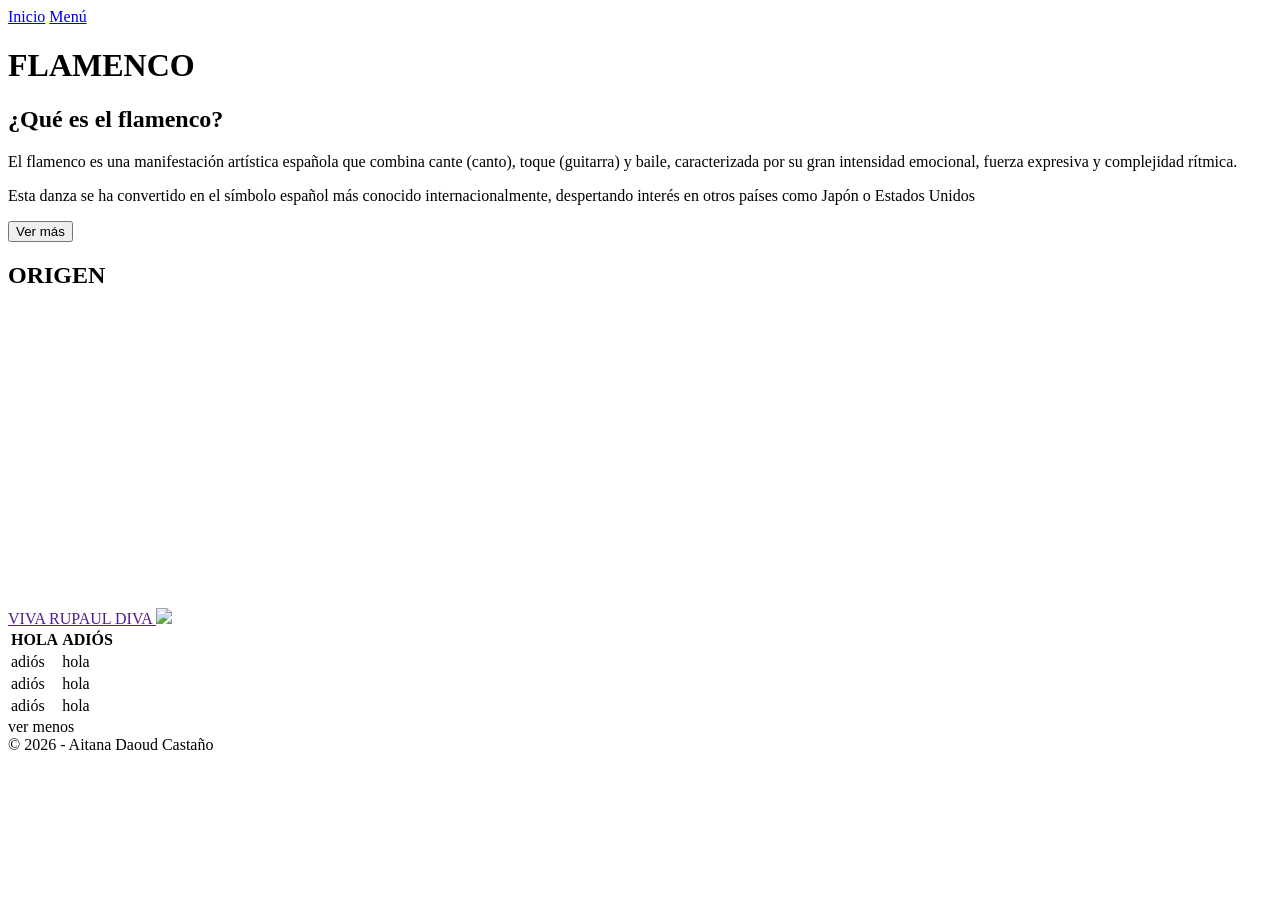
==== index.html @ e718a983 "Rename INDEX.html to index.html" ====
<html>
<head> 
<meta charset="UTF-8">
<title>¿Qué es? </title>
</head>
  
<body>
 <nav>
<a href="#index.html">Inicio</a>
<a href="#menú.html">Menú</a>
</nav>
<header>
<h1>  FLAMENCO</h1>
</header>
 
<main>
<h2>¿Qué es el flamenco? </h2>
 
    <div class="caja">
<p>
            El flamenco es una manifestación artística española que combina cante (canto), toque (guitarra) y baile, caracterizada por su gran intensidad emocional, fuerza expresiva y complejidad rítmica.
</p>
<p>
            Esta danza se ha convertido en el símbolo español más conocido internacionalmente, despertando interés en otros países como Japón o Estados Unidos
</p>
 
 
        <button>Ver más</button>
</div>
</main>
  <h2>ORIGEN</h2>
  <a href=> VIVA RUPAUL DIVA  </a>
  <img src= "https://imgs.search.brave.com/1hs1L8VVdMYRLPESNs4Ofv_03XcgpiioSLy9Lsgz-yw/rs:fit:860:0:0:0/g:ce/aHR0cHM6Ly93d3cu/Z29sZGRlcmJ5LmNv/bS93cC1jb250ZW50/L3VwbG9hZHMvMjAx/OS8wNi9ydXBhdWxz/LWRyYWctcmFjZS5q/cGc_dz02MjAmaD0z/NjAmY3JvcD0x" </img>
  <iframe width="560" height="315" src="https://www.youtube.com/embed/b0yLU8Xu3js?si=3G6ike-rHX7liEPu" title="YouTube video player" frameborder="0" allow="accelerometer; autoplay; clipboard-write; encrypted-media; gyroscope; picture-in-picture; web-share" referrerpolicy="strict-origin-when-cross-origin" allowfullscreen></iframe>
 <table>
  <tr>
    <th>HOLA</th>
    <th>ADIÓS</th>
  </tr>
  <tr>
    <td>adiós</td>
    <td>hola</td>
  </tr>
  <tr>
    <td>adiós</td>
    <td>hola</td>
  </tr>
  <tr>
    <td>adiós</td>
    <td>hola</td>
  </tr>
</table>
ver menos
<footer>
    © 2026 - Aitana Daoud Castaño
</footer>
 
</body>
</html>
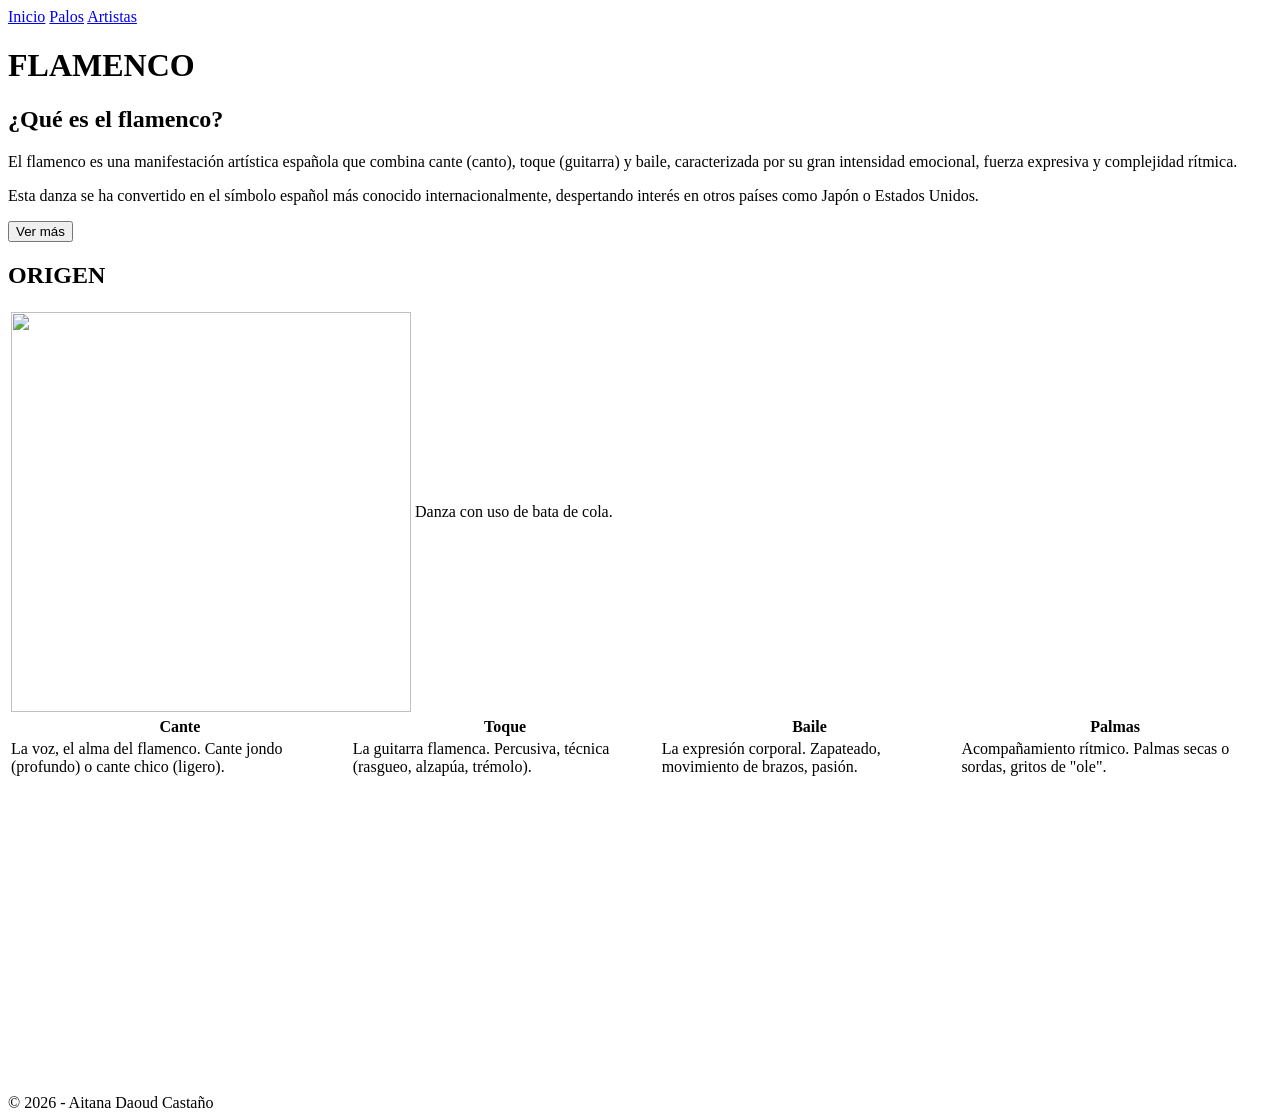
==== commit 64ff3951: "Refactor index.html for improved structure and content Updated the structure and content of the inde" ====
--- a/index.html
+++ b/index.html
@@ -1,59 +1,58 @@
 <html>
-<head> 
-<meta charset="UTF-8">
-<title>¿Qué es? </title>
-</head>
-  
-<body>
- <nav>
-<a href="#index.html">Inicio</a>
-<a href="#menú.html">Menú</a>
-</nav>
-<header>
-<h1>  FLAMENCO</h1>
-</header>
- 
-<main>
-<h2>¿Qué es el flamenco? </h2>
- 
-    <div class="caja">
-<p>
-            El flamenco es una manifestación artística española que combina cante (canto), toque (guitarra) y baile, caracterizada por su gran intensidad emocional, fuerza expresiva y complejidad rítmica.
-</p>
-<p>
-            Esta danza se ha convertido en el símbolo español más conocido internacionalmente, despertando interés en otros países como Japón o Estados Unidos
-</p>
- 
- 
-        <button>Ver más</button>
-</div>
-</main>
-  <h2>ORIGEN</h2>
-  <a href=> VIVA RUPAUL DIVA  </a>
-  <img src= "https://imgs.search.brave.com/1hs1L8VVdMYRLPESNs4Ofv_03XcgpiioSLy9Lsgz-yw/rs:fit:860:0:0:0/g:ce/aHR0cHM6Ly93d3cu/Z29sZGRlcmJ5LmNv/bS93cC1jb250ZW50/L3VwbG9hZHMvMjAx/OS8wNi9ydXBhdWxz/LWRyYWctcmFjZS5q/cGc_dz02MjAmaD0z/NjAmY3JvcD0x" </img>
-  <iframe width="560" height="315" src="https://www.youtube.com/embed/b0yLU8Xu3js?si=3G6ike-rHX7liEPu" title="YouTube video player" frameborder="0" allow="accelerometer; autoplay; clipboard-write; encrypted-media; gyroscope; picture-in-picture; web-share" referrerpolicy="strict-origin-when-cross-origin" allowfullscreen></iframe>
- <table>
-  <tr>
-    <th>HOLA</th>
-    <th>ADIÓS</th>
-  </tr>
-  <tr>
-    <td>adiós</td>
-    <td>hola</td>
-  </tr>
-  <tr>
-    <td>adiós</td>
-    <td>hola</td>
-  </tr>
-  <tr>
-    <td>adiós</td>
-    <td>hola</td>
-  </tr>
-</table>
-ver menos
-<footer>
-    © 2026 - Aitana Daoud Castaño
-</footer>
- 
-</body>
+  <head>
+    <meta charset="UTF-8">
+    <title>Flamenco</title>
+    <link rel="stylesheet" href="estilo.css">
+  </head>
+  <body>
+    <nav>
+      <a href="index.html">Inicio</a>
+      <a href="palos.html">Palos</a>
+      <a href="artistas.html">Artistas</a>
+    </nav>
+    <header>
+      <h1> FLAMENCO</h1>
+    </header>
+    <main>
+      <h2>¿Qué es el flamenco? </h2>
+      <div class="caja">
+        <p> El flamenco es una manifestación artística española que combina cante (canto), toque (guitarra) y baile, caracterizada por su gran intensidad emocional, fuerza expresiva y complejidad rítmica. </p>
+        <p> Esta danza se ha convertido en el símbolo español más conocido internacionalmente, despertando interés en otros países como Japón o Estados Unidos. </p>
+        <button href="flamenco.html">Ver más</button>
+     
+    <h2>ORIGEN</h2>
+    <table border="0">
+    <tr>
+      <td width="50%" >
+        <img width="400" src="https://www.grangalaflamenco.com/wp-content/uploads/2020/07/ggf_2-1024x768-1.jpg" </img>
+      </td>
+       <td width="50%">
+        Danza con uso de bata de cola.
+      </td>
+      </tr>
+      
+    
+    </table>
+     
+    
+    <table>
+      <tr>
+        <th>Cante</th>
+        <th>Toque</th>
+        <th>Baile</th>
+        <th>Palmas</th>
+      </tr>
+      <tr>
+        <td>La voz, el alma del flamenco. Cante jondo (profundo) o cante chico (ligero).</td>
+        <td>La guitarra flamenca. Percusiva, técnica (rasgueo, alzapúa, trémolo).</td>
+        <td>La expresión corporal. Zapateado, movimiento de brazos, pasión.</td>
+        <td>Acompañamiento rítmico. Palmas secas o sordas, gritos de "ole".</td>
+      </tr>
+    </table>
+    <iframe width="560" height="315" src="https://www.youtube.com/embed/BSkmfuIKAM4?si=Mm9zTgX2j7ad_bAB" title="YouTube video player" frameborder="0" allow="accelerometer; autoplay; clipboard-write; encrypted-media; gyroscope; picture-in-picture; web-share" referrerpolicy="strict-origin-when-cross-origin" allowfullscreen></iframe>
+    
+         </div>
+    </main>
+    <footer> © 2026 - Aitana Daoud Castaño </footer>
+  </body>
 </html>
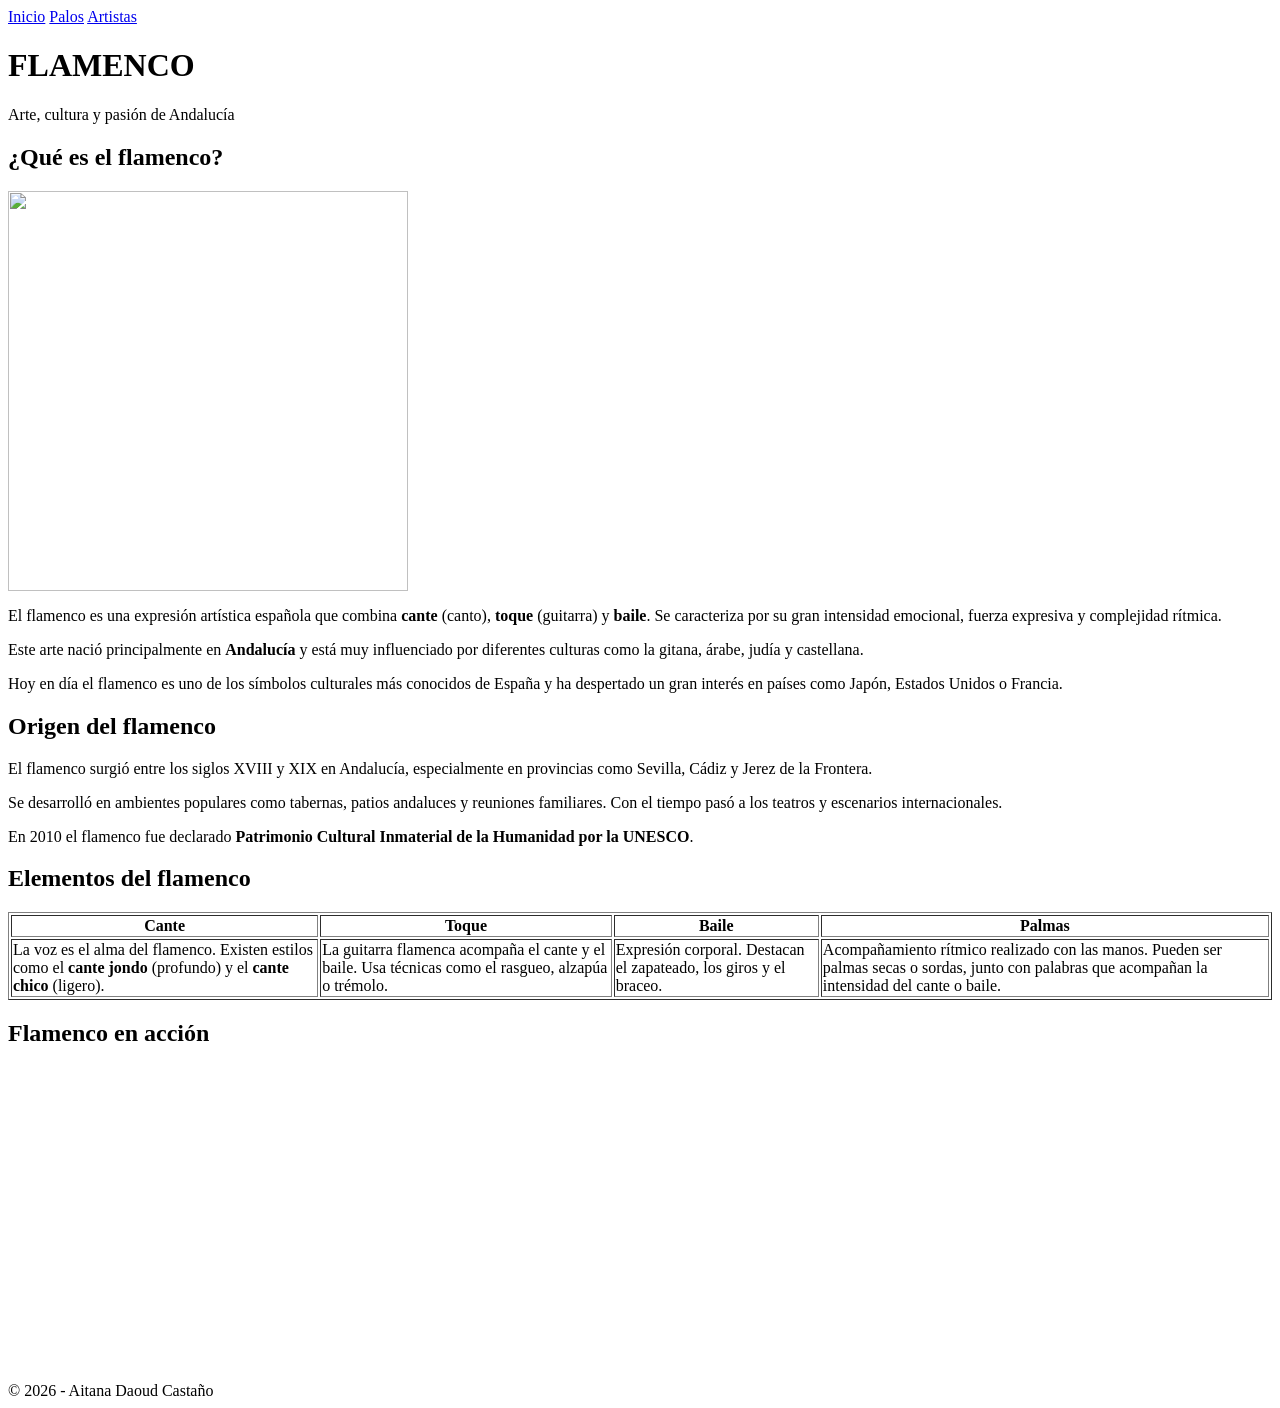
==== commit 159e99ba: "Refactor HTML structure and update content" ====
--- a/index.html
+++ b/index.html
@@ -4,55 +4,129 @@
     <title>Flamenco</title>
     <link rel="stylesheet" href="estilo.css">
   </head>
+
   <body>
+
     <nav>
       <a href="index.html">Inicio</a>
       <a href="palos.html">Palos</a>
       <a href="artistas.html">Artistas</a>
     </nav>
+
     <header>
-      <h1> FLAMENCO</h1>
+      <h1>FLAMENCO</h1>
+      <p>Arte, cultura y pasión de Andalucía</p>
     </header>
+
     <main>
-      <h2>¿Qué es el flamenco? </h2>
-      <div class="caja">
-        <p> El flamenco es una manifestación artística española que combina cante (canto), toque (guitarra) y baile, caracterizada por su gran intensidad emocional, fuerza expresiva y complejidad rítmica. </p>
-        <p> Esta danza se ha convertido en el símbolo español más conocido internacionalmente, despertando interés en otros países como Japón o Estados Unidos. </p>
-        <button href="flamenco.html">Ver más</button>
-     
-    <h2>ORIGEN</h2>
-    <table border="0">
-    <tr>
-      <td width="50%" >
-        <img width="400" src="https://www.grangalaflamenco.com/wp-content/uploads/2020/07/ggf_2-1024x768-1.jpg" </img>
-      </td>
-       <td width="50%">
-        Danza con uso de bata de cola.
-      </td>
-      </tr>
-      
-    
-    </table>
-     
-    
-    <table>
-      <tr>
-        <th>Cante</th>
-        <th>Toque</th>
-        <th>Baile</th>
-        <th>Palmas</th>
-      </tr>
-      <tr>
-        <td>La voz, el alma del flamenco. Cante jondo (profundo) o cante chico (ligero).</td>
-        <td>La guitarra flamenca. Percusiva, técnica (rasgueo, alzapúa, trémolo).</td>
-        <td>La expresión corporal. Zapateado, movimiento de brazos, pasión.</td>
-        <td>Acompañamiento rítmico. Palmas secas o sordas, gritos de "ole".</td>
-      </tr>
-    </table>
-    <iframe width="560" height="315" src="https://www.youtube.com/embed/BSkmfuIKAM4?si=Mm9zTgX2j7ad_bAB" title="YouTube video player" frameborder="0" allow="accelerometer; autoplay; clipboard-write; encrypted-media; gyroscope; picture-in-picture; web-share" referrerpolicy="strict-origin-when-cross-origin" allowfullscreen></iframe>
-    
-         </div>
+
+      <section class="bloque">
+        <h2>¿Qué es el flamenco?</h2>
+
+        <div class="contenido">
+          <img src="https://www.grangalaflamenco.com/wp-content/uploads/2020/07/ggf_2-1024x768-1.jpg" width="400">
+
+          <div class="texto">
+            <p>
+              El flamenco es una expresión artística española que combina
+              <b>cante</b> (canto), <b>toque</b> (guitarra) y <b>baile</b>.
+              Se caracteriza por su gran intensidad emocional, fuerza expresiva
+              y complejidad rítmica.
+            </p>
+
+            <p>
+              Este arte nació principalmente en <b>Andalucía</b> y está muy
+              influenciado por diferentes culturas como la gitana, árabe,
+              judía y castellana.
+            </p>
+
+            <p>
+              Hoy en día el flamenco es uno de los símbolos culturales más
+              conocidos de España y ha despertado un gran interés en países
+              como Japón, Estados Unidos o Francia.
+            </p>
+          </div>
+        </div>
+      </section>
+
+      <section class="bloque">
+        <h2>Origen del flamenco</h2>
+
+        <div class="contenido">
+          <div class="texto">
+            <p>
+              El flamenco surgió entre los siglos XVIII y XIX en Andalucía,
+              especialmente en provincias como Sevilla, Cádiz y Jerez de la
+              Frontera.
+            </p>
+
+            <p>
+              Se desarrolló en ambientes populares como tabernas, patios
+              andaluces y reuniones familiares. Con el tiempo pasó a los
+              teatros y escenarios internacionales.
+            </p>
+
+            <p>
+              En 2010 el flamenco fue declarado
+              <b>Patrimonio Cultural Inmaterial de la Humanidad por la UNESCO</b>.
+            </p>
+          </div>
+
+  
+        </div>
+      </section>
+
+      <section class="bloque">
+        <h2>Elementos del flamenco</h2>
+
+        <table border="1">
+          <tr>
+            <th>Cante</th>
+            <th>Toque</th>
+            <th>Baile</th>
+            <th>Palmas</th>
+          </tr>
+
+          <tr>
+            <td>
+              La voz es el alma del flamenco. Existen estilos como el
+              <b>cante jondo</b> (profundo) y el <b>cante chico</b> (ligero).
+            </td>
+
+            <td>
+              La guitarra flamenca acompaña el cante y el baile.
+              Usa técnicas como el rasgueo, alzapúa o trémolo.
+            </td>
+
+            <td>
+              Expresión corporal.
+              Destacan el zapateado, los giros y el braceo.
+            </td>
+
+            <td>
+              Acompañamiento rítmico realizado con las manos.
+              Pueden ser palmas secas o sordas, junto con palabras que acompañan la intensidad del cante o baile.
+            </td>
+          </tr>
+        </table>
+      </section>
+
+      <section class="bloque">
+        <h2>Flamenco en acción</h2>
+
+        <iframe width="560" height="315"
+        src="https://www.youtube.com/embed/BSkmfuIKAM4"
+        title="Flamenco video"
+        frameborder="0"
+        allowfullscreen></iframe>
+
+      </section>
+
     </main>
-    <footer> © 2026 - Aitana Daoud Castaño </footer>
-  </body>
-</html>
+
+
+    <footer>
+      © 2026 - Aitana Daoud Castaño
+    </footer>
+
+ 
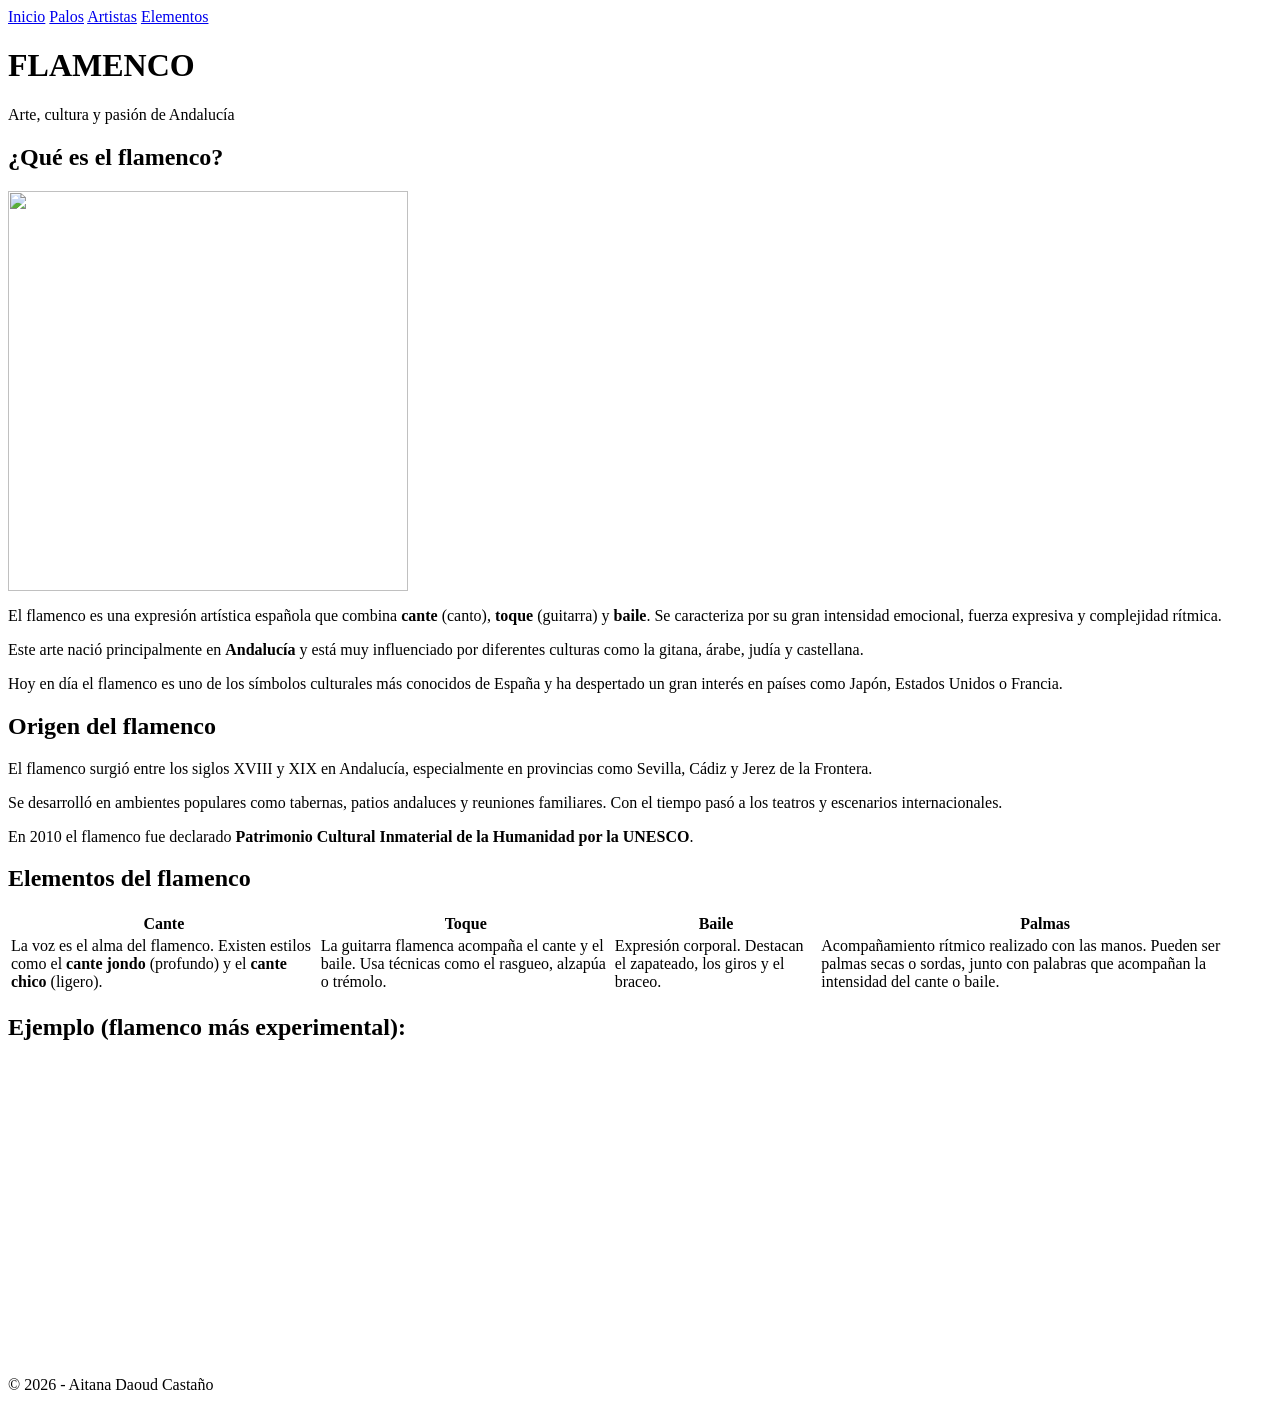
==== commit ca9b2b49: "Refactor index.html structure and content" ====
--- a/index.html
+++ b/index.html
@@ -1,92 +1,95 @@
-<html>
-  <head>
-    <meta charset="UTF-8">
-    <title>Flamenco</title>
-    <link rel="stylesheet" href="estilo.css">
-  </head>
 
-  <body>
+<head>
+  <meta charset="UTF-8">
+  <title>Flamenco</title>
+  <link rel="stylesheet" href="estilo.css">
+</head>
 
-    <nav>
-      <a href="index.html">Inicio</a>
-      <a href="palos.html">Palos</a>
-      <a href="artistas.html">Artistas</a>
-    </nav>
+<body>
 
-    <header>
-      <h1>FLAMENCO</h1>
-      <p>Arte, cultura y pasión de Andalucía</p>
-    </header>
+  <nav>
+    <a href="index.html">Inicio</a>
+    <a href="palos.html">Palos</a>
+    <a href="artistas.html">Artistas</a>
+    <a href="elementos.html">Elementos</a>
+  </nav>
 
-    <main>
+  <header>
+    <h1>FLAMENCO</h1>
+    <p>Arte, cultura y pasión de Andalucía</p>
+  </header>
 
-      <section class="bloque">
-        <h2>¿Qué es el flamenco?</h2>
+  <main>
 
-        <div class="contenido">
-          <img src="https://www.grangalaflamenco.com/wp-content/uploads/2020/07/ggf_2-1024x768-1.jpg" width="400">
+    <section class="bloque">
+      <h2>¿Qué es el flamenco?</h2>
 
-          <div class="texto">
-            <p>
-              El flamenco es una expresión artística española que combina
-              <b>cante</b> (canto), <b>toque</b> (guitarra) y <b>baile</b>.
-              Se caracteriza por su gran intensidad emocional, fuerza expresiva
-              y complejidad rítmica.
-            </p>
+      <div class="contenido">
+        <img src="https://www.grangalaflamenco.com/wp-content/uploads/2020/07/ggf_2-1024x768-1.jpg" width="400">
 
-            <p>
-              Este arte nació principalmente en <b>Andalucía</b> y está muy
-              influenciado por diferentes culturas como la gitana, árabe,
-              judía y castellana.
-            </p>
+        <div class="texto">
+          <p>
+            El flamenco es una expresión artística española que combina
+            <b>cante</b> (canto), <b>toque</b> (guitarra) y <b>baile</b>.
+            Se caracteriza por su gran intensidad emocional, fuerza expresiva
+            y complejidad rítmica.
+          </p>
 
-            <p>
-              Hoy en día el flamenco es uno de los símbolos culturales más
-              conocidos de España y ha despertado un gran interés en países
-              como Japón, Estados Unidos o Francia.
-            </p>
-          </div>
+          <p>
+            Este arte nació principalmente en <b>Andalucía</b> y está muy
+            influenciado por diferentes culturas como la gitana, árabe,
+            judía y castellana.
+          </p>
+
+          <p>
+            Hoy en día el flamenco es uno de los símbolos culturales más
+            conocidos de España y ha despertado un gran interés en países
+            como Japón, Estados Unidos o Francia.
+          </p>
         </div>
-      </section>
+      </div>
+    </section>
 
-      <section class="bloque">
-        <h2>Origen del flamenco</h2>
+    <section class="bloque">
+      <h2>Origen del flamenco</h2>
 
-        <div class="contenido">
-          <div class="texto">
-            <p>
-              El flamenco surgió entre los siglos XVIII y XIX en Andalucía,
-              especialmente en provincias como Sevilla, Cádiz y Jerez de la
-              Frontera.
-            </p>
+      <div class="contenido">
+        <div class="texto">
+          <p>
+            El flamenco surgió entre los siglos XVIII y XIX en Andalucía,
+            especialmente en provincias como Sevilla, Cádiz y Jerez de la
+            Frontera.
+          </p>
 
-            <p>
-              Se desarrolló en ambientes populares como tabernas, patios
-              andaluces y reuniones familiares. Con el tiempo pasó a los
-              teatros y escenarios internacionales.
-            </p>
+          <p>
+            Se desarrolló en ambientes populares como tabernas, patios
+            andaluces y reuniones familiares. Con el tiempo pasó a los
+            teatros y escenarios internacionales.
+          </p>
 
-            <p>
-              En 2010 el flamenco fue declarado
-              <b>Patrimonio Cultural Inmaterial de la Humanidad por la UNESCO</b>.
-            </p>
-          </div>
+          <p>
+            En 2010 el flamenco fue declarado
+            <b>Patrimonio Cultural Inmaterial de la Humanidad por la UNESCO</b>.
+          </p>
+        </div>
+      </div>
+    </section>
+
+    <section class="bloque">
+      <h2>Elementos del flamenco</h2>
 
   
-        </div>
-      </section>
+      <table>
+        <thead>
+          <tr>
+            <th scope="col">Cante</th>
+            <th scope="col">Toque</th>
+            <th scope="col">Baile</th>
+            <th scope="col">Palmas</th>
+          </tr>
+        </thead>
 
-      <section class="bloque">
-        <h2>Elementos del flamenco</h2>
-
-        <table border="1">
-          <tr>
-            <th>Cante</th>
-            <th>Toque</th>
-            <th>Baile</th>
-            <th>Palmas</th>
-          </tr>
-
+        <tbody>
           <tr>
             <td>
               La voz es el alma del flamenco. Existen estilos como el
@@ -105,28 +108,35 @@
 
             <td>
               Acompañamiento rítmico realizado con las manos.
-              Pueden ser palmas secas o sordas, junto con palabras que acompañan la intensidad del cante o baile.
+              Pueden ser palmas secas o sordas, junto con palabras
+              que acompañan la intensidad del cante o baile.
             </td>
           </tr>
-        </table>
-      </section>
+        </tbody>
+      </table>
 
-      <section class="bloque">
-        <h2>Flamenco en acción</h2>
+    </section>
 
-        <iframe width="560" height="315"
+    <section class="bloque">
+      <h2>Ejemplo (flamenco más experimental):</h2>
+
+      <iframe 
+        width="560" 
+        height="315"
         src="https://www.youtube.com/embed/BSkmfuIKAM4"
         title="Flamenco video"
         frameborder="0"
-        allowfullscreen></iframe>
+        allowfullscreen>
+      </iframe>
 
-      </section>
+    </section>
 
-    </main>
+  </main>
 
+  <footer>
+    © 2026 - Aitana Daoud Castaño
+  </footer>
 
-    <footer>
-      © 2026 - Aitana Daoud Castaño
-    </footer>
+</body>
 
- 
+</html>
